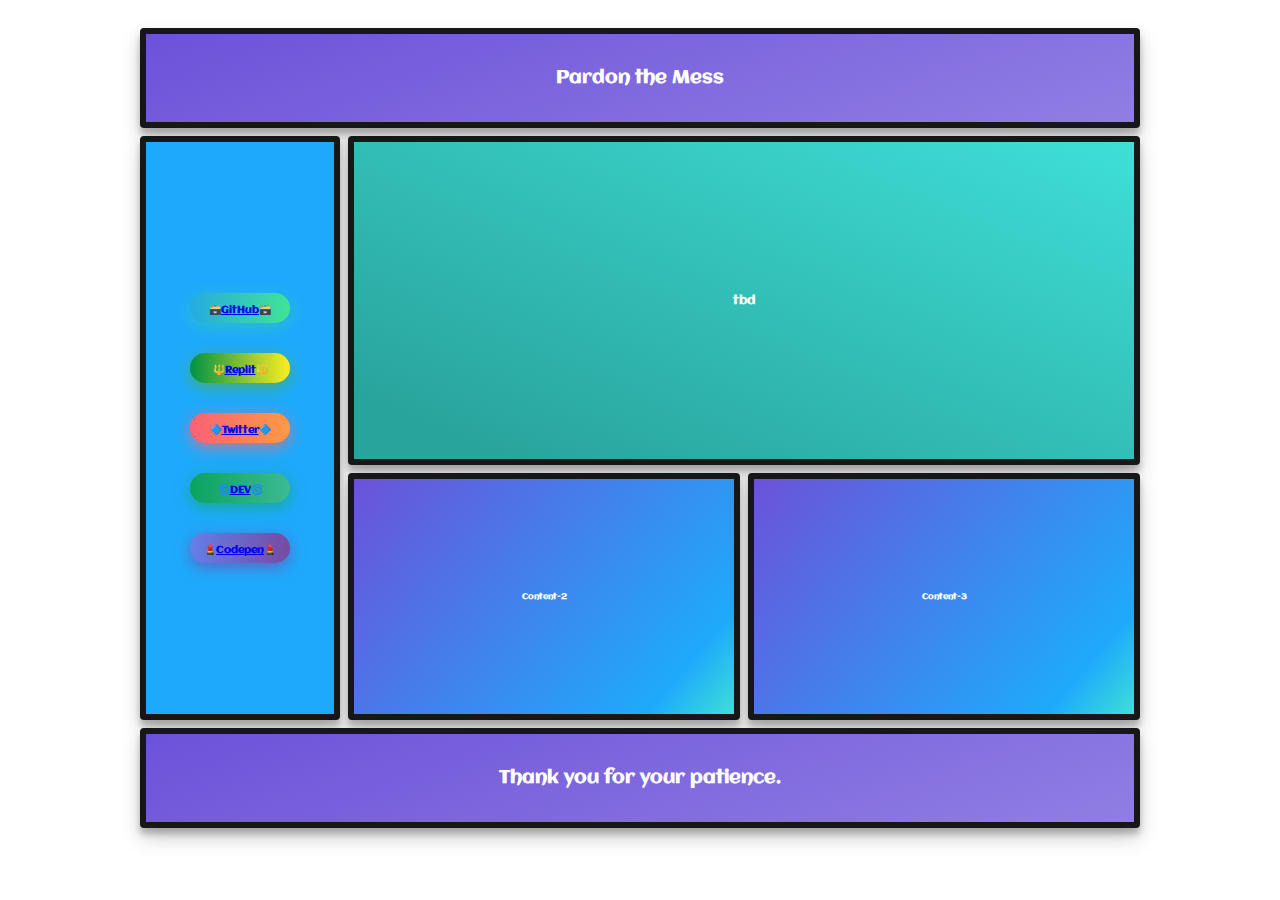
==== index.html @ 23d21764 "Initial commit" ====
<!DOCTYPE html>
<html lang="en">
<head>
    <title>Template</title>

    <!-- Recommended meta tags -->
    <meta charset="UTF-8">
    <meta name="viewport" content="width=device-width,initial-scale=1.0">

    <!-- CSS -->
    <link rel="stylesheet" href="https://pyscript.net/releases/2024.3.2/core.css">
    <link href="./assets/css/style.css" rel="stylesheet" type="text/css"/>
    <link href="./assets/css/buttons.css" rel="stylesheet" type="text/css"/>
    <!-- <link href="./assets/css/linkColors.css" rel="stylesheet" type="text/css"/> -->
    <link href="./assets/css/prettyText.css" rel="stylesheet" type="text/css"/>
    <!-- This script tag bootstraps PyScript -->
    <script type="module" src="https://pyscript.net/releases/2024.3.2/core.js"></script>
      <!-- for splashscreen -->
      <style>
          #loading { outline: none; border: none; background: transparent }
      </style> 
      <link rel="icon" type="image/png" href="./assets/images/favicon.png"/>
    
</head>
<body>
  <div class="container">
  <div class="item header">Pardon the Mess</div>
  <div class="item sidebar">
    <div class="buttons">
        <button class="btn-hover color-1"><p>🗃️<a href="https://github.com/eigenscribe/eigenscribe">GitHub</a>🗃️</p></button>
        <!-- <button class="btn-hover color-6"><p>🗂️<a href="https://gitlab.com/lshriver/gitlab-profile">GitLab</a>🗂️</p></button> -->
        <!-- <button class="btn-hover color-3"><p>🌲<a href="https://linktr.ee/renzoscriber">LinkTree</a>🌲</p></button> -->
        <button class="btn-hover color-6"><p>🔱<a href="https://replit.com/@eigenscribe">Replit</a>🔱</p></button>
        <button class="btn-hover color-4"><p>🔷<a href="https://twitter.com/eigenscribe">Twitter</a>🔷</p></button>
        
        <button class="btn-hover color-5"><p>🌀<a href="https://dev.to/eigenscribe">DEV</a>🌀</p></button>
        <button class="btn-hover color-3"><p>💄<a href="https://codepen.io/lshriver">Codepen</a>💄</p></button>
      </div>  
  </div>
  <div class="item content-1">tbd</div>
  <div class="item content-2">Content-2</div>
  <div class="item content-3">Content-3</div>
  <div class="item footer">Thank you for your patience.</div>
</div>

    <script albus></script>   
</body>
</html>
---- assets/css/style.css ----
@import url('https://fonts.googleapis.com/css2?family=Aclonica&family=Eagle+Lake&family=MedievalSharp&family=Philosopher&family=UnifrakturMaguntia&display=swap');

.gradient-text {
  font-weight: bold;
  background: -webkit-linear-gradient(#e66465, #0ca0df);
  -webkit-background-clip: text;
  color: transparent;
  background-clip: text;
  display: inline-block;
}

.container {
  display: grid;
  width: 1000px;
  height: 800px;
  grid-template-columns: 200px 1fr 1fr;
  grid-template-rows: 100px 1fr 0.75fr 100px;
  grid-gap: 0.5rem;
}

.header {
  grid-row: 1 / 2;
  grid-column: 1 / 4;
}

.sidebar {
  grid-row: 2 / 4;
  grid-column: 1 / 2;
}

.content-1 {
  grid-row: 2 / 3;
  grid-column: 2 / 4;
}

.content-2 {
  grid-row: 3 / 4;
  grid-column: 2 / 3;
}

.content-3 {
  grid-row: 3 / 4;
  grid-column: 3 / 4;
}

.footer {
  grid-row: 4 / 5;
  grid-column: 1 / 4;
}


/* OTHER STYLES */

body {
  padding: 200px;
  background: url(https://assets.codepen.io/7124932/wispbackground.jpg?format=auto);
  display: flex;
  justify-content: center;
  padding: 20px;
  font-family: 'Aclonica', sans-serif;
}

.item {
  background-color: #1EAAFC;
  background-image: linear-gradient(130deg, #6C52D9 0%, #1EAAFC 85%, #3EDFD7 100%);
  box-shadow: 0 10px 20px rgba(0,0,0,0.19), 0 6px 6px rgba(0,0,0,0.23);
  color: #ffffff;
  border-radius: 4px;
  border: 6px solid #171717;
  display: flex;
  justify-content: center;
  align-items: center;
  font-size: 18px;
  font-weight: bold;
}

.header {
  background-color: #1EAAFC;
  background-image: linear-gradient(160deg, #6C52D9 0%, #9B8AE6 127%);
}

.sidebar {
  background-image: url('https://assets.codepen.io/7124932/spacebackground_00.png?format=auto');
  background-size: cover;
}

*,
*::before,
*::after {
  box-sizing: border-box;
}

nav {
  position: sticky;
  width: 100%;
  top: 0;
  left: 0;
  z-index: 9999;
  padding: 0;
}

.logo {
  padding-right: 10px;
  font-size: 27px;
  height: 75px;
}

.title {
    text-decoration: none;
    text-decoration-line: none;
    text-decoration-style: initial;
    text-decoration-color: initial;
    font-weight: 400;
    font-size: 1.75em;
    line-height: 2.25em;
    white-space: nowrap;
    font-weight: bold;
    background: -webkit-linear-gradient(#00c4f5, #8138ff);
    -webkit-background-clip: text;
    color: transparent;
    background-clip: text;
    text-align: center;
}

.app-header {
  display: flex;
  align-items: center;
  padding: 1rem;
}

.back {
  font-size: 1.5em;
  line-height: 2em;
  white-space: nowrap;

}

.gradient_text1 {
  background: linear-gradient(#a271f8, #27aaff);
  color: transparent;
  -webkit-background-clip: text; 
  font-weight: bold;
} 

.gradient_text2 {
  font-size: 23px;
  font-weight: bold;
  background: linear-gradient(#00ffee, #0093f5);
  color: transparent;
  -webkit-background-clip: text;  
}

.resize-image {
  width: 127px; /* or 50% */
  height: auto;
}

.date-text {
  font-weight: bold;
  color: #6878FF; 
  text-align: right;
  font-size: 18pt;
  padding: 18px
}

.content-1 {
    background-image: linear-gradient(203deg, #3EDFD7 0%, #29A49D 90%);
    font-size: 12px;
}
.content-2,
.content-3 {
  background-image: linear-gradient(130deg, #6C52D9 0%, #1EAAFC 85%, #3EDFD7 100%);
  font-size: 8px;
}


.footer {
  background-color: #6C52D9;
  background-image: linear-gradient(160deg, #6C52D9 0%, #9B8AE6 127%);
}
---- assets/css/buttons.css ----
@import url('https://fonts.googleapis.com/css2?family=Aclonica&family=Eagle+Lake&family=MedievalSharp&family=Philosopher&family=UnifrakturMaguntia&display=swap');

.buttons {
  margin: 10%;
  text-align: center;
}

.btn-hover {
  width: 100px;
  font-size: 10px;
  font-weight: 600;
  color: #fff;
  cursor: pointer;
  margin: 15px;
  height: 30px;
  text-align:center;
  border: none;
  background-size: 300% 100%;
  font-family: 'Aclonica', sans-serif;
  border-radius: 50px;
  moz-transition: all .4s ease-in-out;
  -o-transition: all .4s ease-in-out;
  -webkit-transition: all .4s ease-in-out;
  transition: all .4s ease-in-out;
}

.btn-hover:hover {
  background-position: 100% 0;
  moz-transition: all .4s ease-in-out;
  -o-transition: all .4s ease-in-out;
  -webkit-transition: all .4s ease-in-out;
  transition: all .4s ease-in-out;
}

.btn-hover:focus {
  outline: none;
}

.btn-hover.color-1 {
  background-image: linear-gradient(to right, #25aae1, #40e495, #30dd8a, #2bb673);
  box-shadow: 0 4px 15px 0 rgba(49, 196, 190, 0.75);
}
.btn-hover.color-2 {
  background-image: linear-gradient(to right, #f5ce62, #e43603, #fa7199, #e85a19);
  box-shadow: 0 4px 15px 0 rgba(229, 66, 10, 0.75);
}
.btn-hover.color-3 {
  background-image: linear-gradient(to right, #667eea, #764ba2, #6B8DD6, #8E37D7);
  box-shadow: 0 4px 15px 0 rgba(116, 79, 168, 0.75);
}
.btn-hover.color-4 {
  background-image: linear-gradient(to right, #fc6076, #ff9a44, #ef9d43, #e75516);
  box-shadow: 0 4px 15px 0 rgba(252, 104, 110, 0.75);
}
.btn-hover.color-5 {
  background-image: linear-gradient(to right, #0ba360, #3cba92, #30dd8a, #2bb673);
  box-shadow: 0 4px 15px 0 rgba(23, 168, 108, 0.75);
}
.btn-hover.color-6 {
  background-image: linear-gradient(to right, #009245, #FCEE21, #00A8C5, #D9E021);
  box-shadow: 0 4px 15px 0 rgba(83, 176, 57, 0.75);
}
.btn-hover.color-7 {
  background-image: linear-gradient(to right, #6253e1, #852D91, #A3A1FF, #F24645);
  box-shadow: 0 4px 15px 0 rgba(126, 52, 161, 0.75);
}
.btn-hover.color-8 {
  background-image: linear-gradient(to right, #29323c, #485563, #2b5876, #4e4376);
  box-shadow: 0 4px 15px 0 rgba(45, 54, 65, 0.75);
}
.btn-hover.color-9 {
background-image: linear-gradient(to right, #25aae1, #4481eb, #04befe, #3f86ed);
box-shadow: 0 4px 15px 0 rgba(65, 132, 234, 0.75);
}
---- assets/css/prettyText.css ----
@property --k {
	syntax: '<number>';
	initial-value: 0;
	inherits: false
}


svg[height='0'] { position: absolute }

h1 { /* no pseudo needed */
	--k: 0;
	place-self: center;
	background: 
		linear-gradient(90deg, 
				hsl(calc(var(--k)*1turn), 95%, 65%), 
				hsl(calc(var(--k)*1turn + 90deg), 95%, 65%));
	-webkit-background-clip: text;
					background-clip: text;
	color: transparent;
	font: 900 clamp(.875em, 7.25vw, 5em) arial black, sans-serif;
	filter: url(#f);
	text-align: center;
	text-transform: uppercase;
	/* needs support for animating custom properties */
	/* Firefox not quite there yet, but it's coming */
	animation: k 4s linear infinite
}

@keyframes k { to { --k: 1 } }
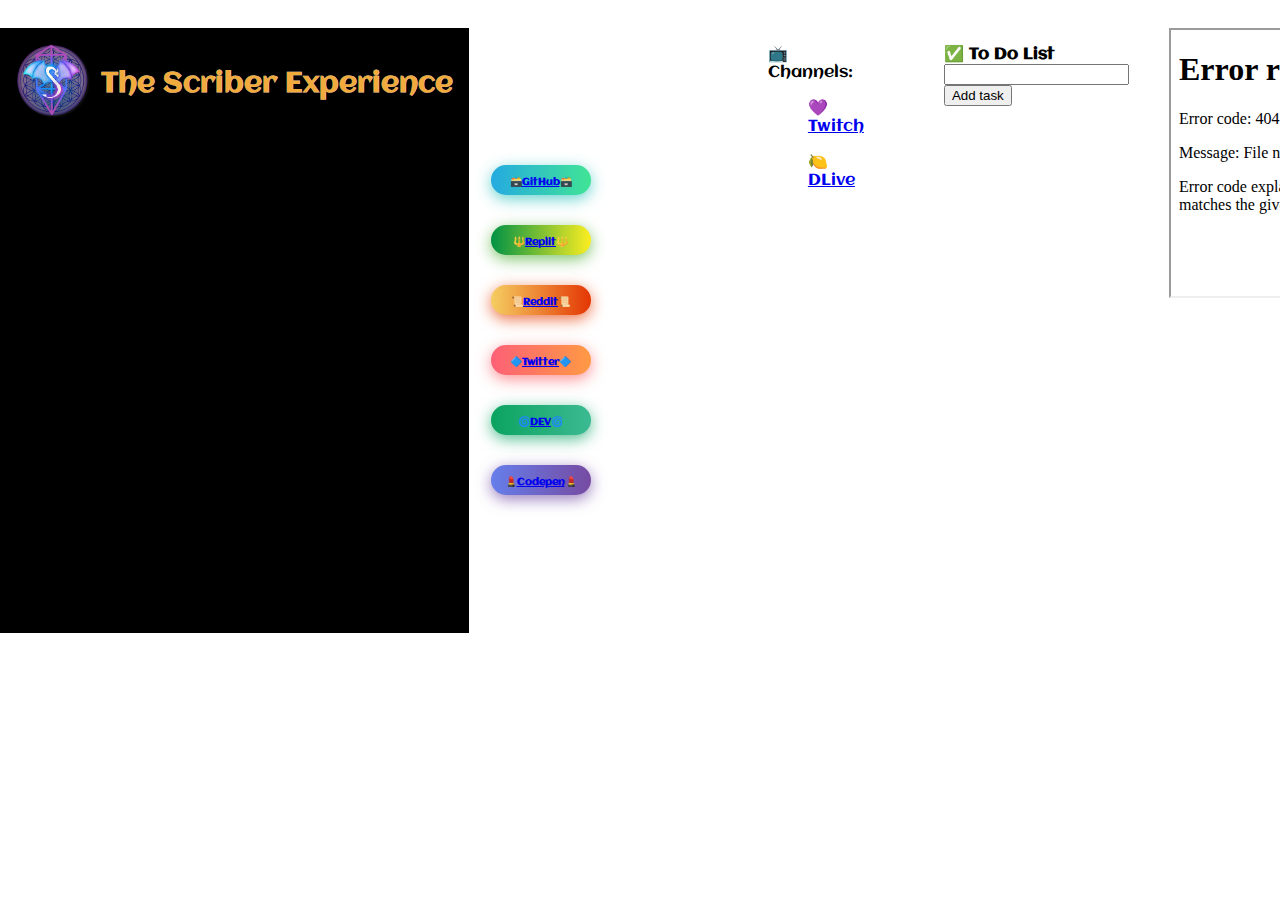
==== commit 41b36b25: "Update index.html" ====
--- a/index.html
+++ b/index.html
@@ -1,48 +1,104 @@
 <!DOCTYPE html>
-<html lang="en">
+<html>
+
 <head>
-    <title>Template</title>
+  <meta charset="utf-8">
+  <meta name="viewport" content="width=device-width">
+  <link rel="stylesheet" href="https://pyscript.net/releases/2024.1.1/core.css">
+  <link href="./assets/css/style.css" rel="stylesheet" type="text/css"/>
+  <link href="./assets/css/buttons.css" rel="stylesheet" type="text/css"/>
+  <link href="./assets/css/linkColors.css" rel="stylesheet" type="text/css"/>
+  <link href="./assets/css/prettyText.css" rel="stylesheet" type="text/css"/>
+  <!-- This script tag bootstraps PyScript -->
+        <script type="module" src="https://pyscript.net/releases/2024.1.1/core.js"></script>
+  <!-- for splashscreen -->
+  <style>
+      #loading { outline: none; border: none; background: transparent }
+  </style> 
+  <title>eigenscribe</title>
+        <link rel="icon" type="image/png" href="./assets/images/favicon.png"/>
+</head>
 
-    <!-- Recommended meta tags -->
-    <meta charset="UTF-8">
-    <meta name="viewport" content="width=device-width,initial-scale=1.0">
+<body>
+  <dialog id="loading">
+    <h1>Loading...</h1>
+  </dialog>
 
-    <!-- CSS -->
-    <link rel="stylesheet" href="https://pyscript.net/releases/2024.3.2/core.css">
-    <link href="./assets/css/style.css" rel="stylesheet" type="text/css"/>
-    <link href="./assets/css/buttons.css" rel="stylesheet" type="text/css"/>
-    <!-- <link href="./assets/css/linkColors.css" rel="stylesheet" type="text/css"/> -->
-    <link href="./assets/css/prettyText.css" rel="stylesheet" type="text/css"/>
-    <!-- This script tag bootstraps PyScript -->
-    <script type="module" src="https://pyscript.net/releases/2024.3.2/core.js"></script>
-      <!-- for splashscreen -->
-      <style>
-          #loading { outline: none; border: none; background: transparent }
-      </style> 
-      <link rel="icon" type="image/png" href="./assets/images/favicon.png"/>
+  <nav class="navbar" style="background-color: #000000">
+            <div class="app-header">
+                <a href="/">
+                    <img src="./assets/images/logo.png" class="logo" />
+                </a>
+                <a class="title" href="" style="color: #f0ab3c">The Scriber Experience</a>
+            </div>
+  </nav>
+  
+ <section>
+<p>👋🏻 Welcome back 🌊</p>    
+ </section>   
+ <div class="buttons">
+    <button class="btn-hover color-1"><p>🗃️<a href="https://github.com/eigenscribe/eigenscribe">GitHub</a>🗃️</p></button>
+    <!-- <button class="btn-hover color-6"><p>🗂️<a href="https://gitlab.com/lshriver/gitlab-profile">GitLab</a>🗂️</p></button> -->
+    <!-- <button class="btn-hover color-3"><p>🌲<a href="https://linktr.ee/renzoscriber">LinkTree</a>🌲</p></button> -->
+    <button class="btn-hover color-6"><p>🔱<a href="https://replit.com/@eigenscribe">Replit</a>🔱</p></button>
+    <button class="btn-hover color-2"><p>📜<a href="https://www.reddit.com/r/ScriberExperience/">Reddit</a>📜</p></button>
+    <button class="btn-hover color-4"><p>🔷<a href="https://twitter.com/eigenscribe">Twitter</a>🔷</p></button>
+    <button class="btn-hover color-5"><p>🌀<a href="https://dev.to/eigenscribe">DEV</a>🌀</p></button>
+    <button class="btn-hover color-3"><p>💄<a href="https://codepen.io/lshriver">Codepen</a>💄</p></button>
+    <!-- <button class="bzn-hover color-7"><p>📄<a href="https://eigenscribe.github.io/myCV/">myCV</a>📄</p> -->
+        
+        
+ </div>  
+
+
+
+
     
-</head>
-<body>
-  <div class="container">
-  <div class="item header">Pardon the Mess</div>
-  <div class="item sidebar">
-    <div class="buttons">
-        <button class="btn-hover color-1"><p>🗃️<a href="https://github.com/eigenscribe/eigenscribe">GitHub</a>🗃️</p></button>
-        <!-- <button class="btn-hover color-6"><p>🗂️<a href="https://gitlab.com/lshriver/gitlab-profile">GitLab</a>🗂️</p></button> -->
-        <!-- <button class="btn-hover color-3"><p>🌲<a href="https://linktr.ee/renzoscriber">LinkTree</a>🌲</p></button> -->
-        <button class="btn-hover color-6"><p>🔱<a href="https://replit.com/@eigenscribe">Replit</a>🔱</p></button>
-        <button class="btn-hover color-4"><p>🔷<a href="https://twitter.com/eigenscribe">Twitter</a>🔷</p></button>
+    <section>
+        <blockquote>
+            📺 Channels:
+              <itemize>
+                  <ul>💜<a href="https://www.twitch.tv/renzoscriber">Twitch</a></ul>
+                  <ul>🍋<a href="https://www.dlive.tv/RenzoScriber">DLive</a></ul>
+              </itemize>           
+        </blockquote>
+    </section>
+    
+    <section class="pyscript">     
+        <blockquote>
+          <section>
+            <div>
+                <b>✅ To Do List</b>
+                <b> </b>
+            </div>
+            <div>
+                <input id="new-task-content" type="text" />
+                <button id="new-task-bin" type="submit" py-click="add_task">
+                    Add task
+                </button>
+            </div>
+
+            <div id="list-tasks-container"></div>
+
+            <template id="task-template">
+        <section class="task py-li-element">
+            <label class="flex items-center p-2">
+                <input style="vertical-align: middle;" type="checkbox" />
+                    <p style="display: inline; font-size: 12pt"></p>
+            </label>
+        </section>
+            </template>
+        </section>
         
-        <button class="btn-hover color-5"><p>🌀<a href="https://dev.to/eigenscribe">DEV</a>🌀</p></button>
-        <button class="btn-hover color-3"><p>💄<a href="https://codepen.io/lshriver">Codepen</a>💄</p></button>
-      </div>  
-  </div>
-  <div class="item content-1">tbd</div>
-  <div class="item content-2">Content-2</div>
-  <div class="item content-3">Content-3</div>
-  <div class="item footer">Thank you for your patience.</div>
-</div>
+     <script type="py" src="./main.py" config="./pyscript.toml"></script>
+      </blockquote>
+    </section> 
+    
+  <iframe src="./assets/pyscript.html" style="width:100%; height:270px;"></iframe>
+ 
+    
 
-    <script albus></script>   
 </body>
+
+
 </html>
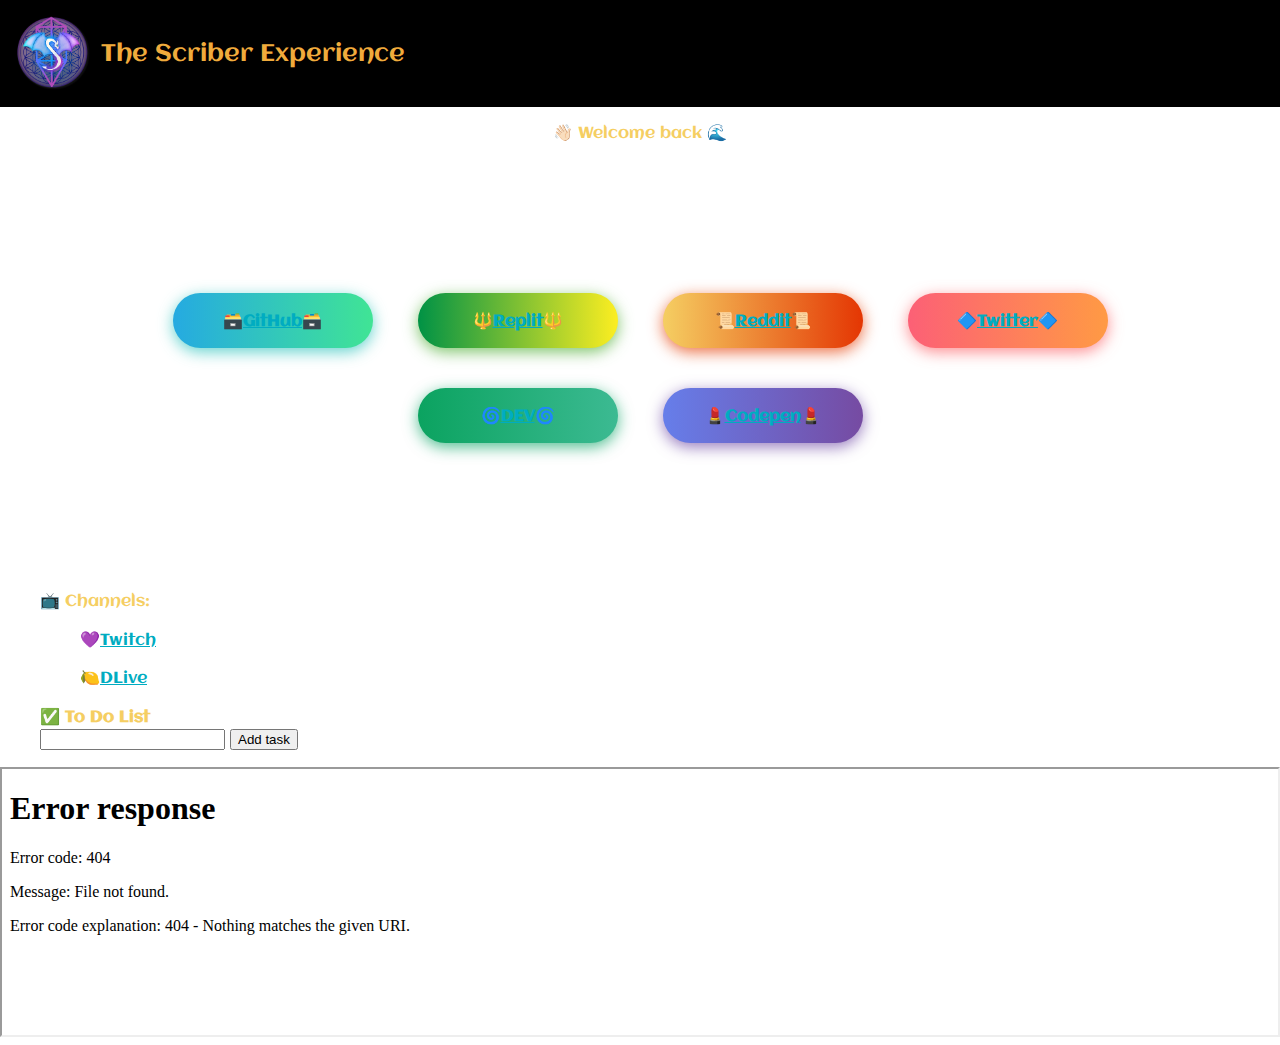
==== commit 8074152c: "Update index.html" ====
--- a/index.html
+++ b/index.html
@@ -94,7 +94,7 @@
       </blockquote>
     </section> 
     
-  <iframe src="./assets/pyscript.html" style="width:100%; height:270px;"></iframe>
+  <iframe src="./html/pyscript.html" style="width:100%; height:270px;"></iframe>
  
     
 
--- a/assets/css/style.css
+++ b/assets/css/style.css
@@ -1,87 +1,15 @@
 @import url('https://fonts.googleapis.com/css2?family=Aclonica&family=Eagle+Lake&family=MedievalSharp&family=Philosopher&family=UnifrakturMaguntia&display=swap');
 
-.gradient-text {
-  font-weight: bold;
-  background: -webkit-linear-gradient(#e66465, #0ca0df);
-  -webkit-background-clip: text;
-  color: transparent;
-  background-clip: text;
-  display: inline-block;
-}
-
-.container {
-  display: grid;
-  width: 1000px;
-  height: 800px;
-  grid-template-columns: 200px 1fr 1fr;
-  grid-template-rows: 100px 1fr 0.75fr 100px;
-  grid-gap: 0.5rem;
-}
-
-.header {
-  grid-row: 1 / 2;
-  grid-column: 1 / 4;
-}
-
-.sidebar {
-  grid-row: 2 / 4;
-  grid-column: 1 / 2;
-}
-
-.content-1 {
-  grid-row: 2 / 3;
-  grid-column: 2 / 4;
-}
-
-.content-2 {
-  grid-row: 3 / 4;
-  grid-column: 2 / 3;
-}
-
-.content-3 {
-  grid-row: 3 / 4;
-  grid-column: 3 / 4;
-}
-
-.footer {
-  grid-row: 4 / 5;
-  grid-column: 1 / 4;
-}
-
-
-/* OTHER STYLES */
-
-body {
-  padding: 200px;
-  background: url(https://assets.codepen.io/7124932/wispbackground.jpg?format=auto);
-  display: flex;
-  justify-content: center;
-  padding: 20px;
-  font-family: 'Aclonica', sans-serif;
-}
-
-.item {
-  background-color: #1EAAFC;
-  background-image: linear-gradient(130deg, #6C52D9 0%, #1EAAFC 85%, #3EDFD7 100%);
-  box-shadow: 0 10px 20px rgba(0,0,0,0.19), 0 6px 6px rgba(0,0,0,0.23);
-  color: #ffffff;
-  border-radius: 4px;
-  border: 6px solid #171717;
-  display: flex;
-  justify-content: center;
-  align-items: center;
-  font-size: 18px;
-  font-weight: bold;
-}
-
-.header {
-  background-color: #1EAAFC;
-  background-image: linear-gradient(160deg, #6C52D9 0%, #9B8AE6 127%);
-}
-
-.sidebar {
-  background-image: url('https://assets.codepen.io/7124932/spacebackground_00.png?format=auto');
-  background-size: cover;
+:root {
+  --color-white: #e2e2e2;
+  --color-darkblue: #1b1b32;
+  --color-darkblue-alpha: rgba(27, 27, 50, 0.8);
+  --color-green: #37af65; 
+  --color-darkpurple: rgba(84,58,183,1);
+  --color-greenblue: rgba(0,172,193,1);  
+  --color-lightpurple: #764ba2;
+  --color-lightorange: #f5ce62;
+  --color-pinkorange: #e43603;
 }
 
 *,
@@ -90,19 +18,74 @@
   box-sizing: border-box;
 }
 
+html, body {
+  height: 100%;
+  width: 100%;
+  font-family: 'Aclonica', sans-serif;
+  color: var(--color-lightorange);
+  font-size: 1rem;
+  font-weight: 400;
+  line-height: 1.4;
+  margin: 0;  
+  background-image: url('https://assets.codepen.io/7124932/spacebackground_00.png?format=auto');
+  background-size: cover;
+}
+
+h1, h2{
+  font-family:  'Aclonica', sans-serif;
+  font-size: 4rem;
+  color: #2e2edc;
+  background: linear-gradient(to right top, #7cddfe,  #6878FF);
+  text-align:center;
+
+}
+h2{
+  font-size: 2rem;
+
+}
+p{
+  font-family:  'Aclonica', sans-serif;
+  font-size: 1rem;
+  color: var(--color-lightorange);
+  text-align:center;
+
+}
+
+img{
+  display: block;
+  margin-left: auto;
+  margin-right: auto;
+
+}
+
+.blurb{
+  font-style: italic;
+  font-weight: bold;
+}
+
+*{
+    -webkit-box-sizing: border-box;
+    -moz-box-sizing: border-box;
+    box-sizing: border-box;
+}
+
+itemize{
+    font-size: 12pt
+}
+
 nav {
-  position: sticky;
-  width: 100%;
-  top: 0;
-  left: 0;
-  z-index: 9999;
-  padding: 0;
+    position: sticky;
+    width: 100%;
+    top: 0;
+    left: 0;
+    z-index: 9999;
 }
 
 .logo {
-  padding-right: 10px;
-  font-size: 27px;
-  height: 75px;
+    padding-right: 10px;
+    font-size: 28px;
+    height: 75px;
+    max-width: inherit;
 }
 
 .title {
@@ -111,70 +94,13 @@
     text-decoration-style: initial;
     text-decoration-color: initial;
     font-weight: 400;
-    font-size: 1.75em;
-    line-height: 2.25em;
+    font-size: 1.5em;
+    line-height: 2em;
     white-space: nowrap;
-    font-weight: bold;
-    background: -webkit-linear-gradient(#00c4f5, #8138ff);
-    -webkit-background-clip: text;
-    color: transparent;
-    background-clip: text;
-    text-align: center;
 }
 
 .app-header {
-  display: flex;
-  align-items: center;
-  padding: 1rem;
+    display: flex;
+    align-items: center;
+    padding: 1rem 1rem;
 }
-
-.back {
-  font-size: 1.5em;
-  line-height: 2em;
-  white-space: nowrap;
-
-}
-
-.gradient_text1 {
-  background: linear-gradient(#a271f8, #27aaff);
-  color: transparent;
-  -webkit-background-clip: text; 
-  font-weight: bold;
-} 
-
-.gradient_text2 {
-  font-size: 23px;
-  font-weight: bold;
-  background: linear-gradient(#00ffee, #0093f5);
-  color: transparent;
-  -webkit-background-clip: text;  
-}
-
-.resize-image {
-  width: 127px; /* or 50% */
-  height: auto;
-}
-
-.date-text {
-  font-weight: bold;
-  color: #6878FF; 
-  text-align: right;
-  font-size: 18pt;
-  padding: 18px
-}
-
-.content-1 {
-    background-image: linear-gradient(203deg, #3EDFD7 0%, #29A49D 90%);
-    font-size: 12px;
-}
-.content-2,
-.content-3 {
-  background-image: linear-gradient(130deg, #6C52D9 0%, #1EAAFC 85%, #3EDFD7 100%);
-  font-size: 8px;
-}
-
-
-.footer {
-  background-color: #6C52D9;
-  background-image: linear-gradient(160deg, #6C52D9 0%, #9B8AE6 127%);
-}
--- a/assets/css/buttons.css
+++ b/assets/css/buttons.css
@@ -1,22 +1,20 @@
-@import url('https://fonts.googleapis.com/css2?family=Aclonica&family=Eagle+Lake&family=MedievalSharp&family=Philosopher&family=UnifrakturMaguntia&display=swap');
-
 .buttons {
   margin: 10%;
   text-align: center;
 }
 
 .btn-hover {
-  width: 100px;
-  font-size: 10px;
+  width: 200px;
+  font-size: 16px;
   font-weight: 600;
   color: #fff;
   cursor: pointer;
-  margin: 15px;
-  height: 30px;
+  margin: 20px;
+  height: 55px;
   text-align:center;
   border: none;
   background-size: 300% 100%;
-  font-family: 'Aclonica', sans-serif;
+
   border-radius: 50px;
   moz-transition: all .4s ease-in-out;
   -o-transition: all .4s ease-in-out;
--- a/assets/css/linkColors.css
+++ b/assets/css/linkColors.css
@@ -0,0 +1,34 @@
+@import url('https://fonts.googleapis.com/css2?family=Aclonica&family=Eagle+Lake&family=MedievalSharp&family=Philosopher&family=UnifrakturMaguntia&display=swap');
+
+:root {
+  --color-white: #e2e2e2;
+  --color-darkblue: #1b1b32;
+  --color-darkblue-alpha: rgba(27, 27, 50, 0.8);
+  --color-green: #37af65; 
+  --color-darkpurple: rgba(84,58,183,1);
+  --color-greenblue: rgba(0,172,193,1);  
+  --color-lightpurple: #764ba2;
+  --color-lightorange: #f5ce62;
+  --color-pinkorange: #e43603;
+}
+
+
+/* Unvisited link */
+a:link {
+    color: rgba(0,172,193,1);
+}
+
+/* Visited link */
+a:visited {
+    color: rgba(84,58,183,1);
+}
+
+/* Mouse over link */
+a:hover {
+    color: #764ba2;
+}
+
+/* Selected link */
+a:active {
+    color: #1b1b32;
+}
